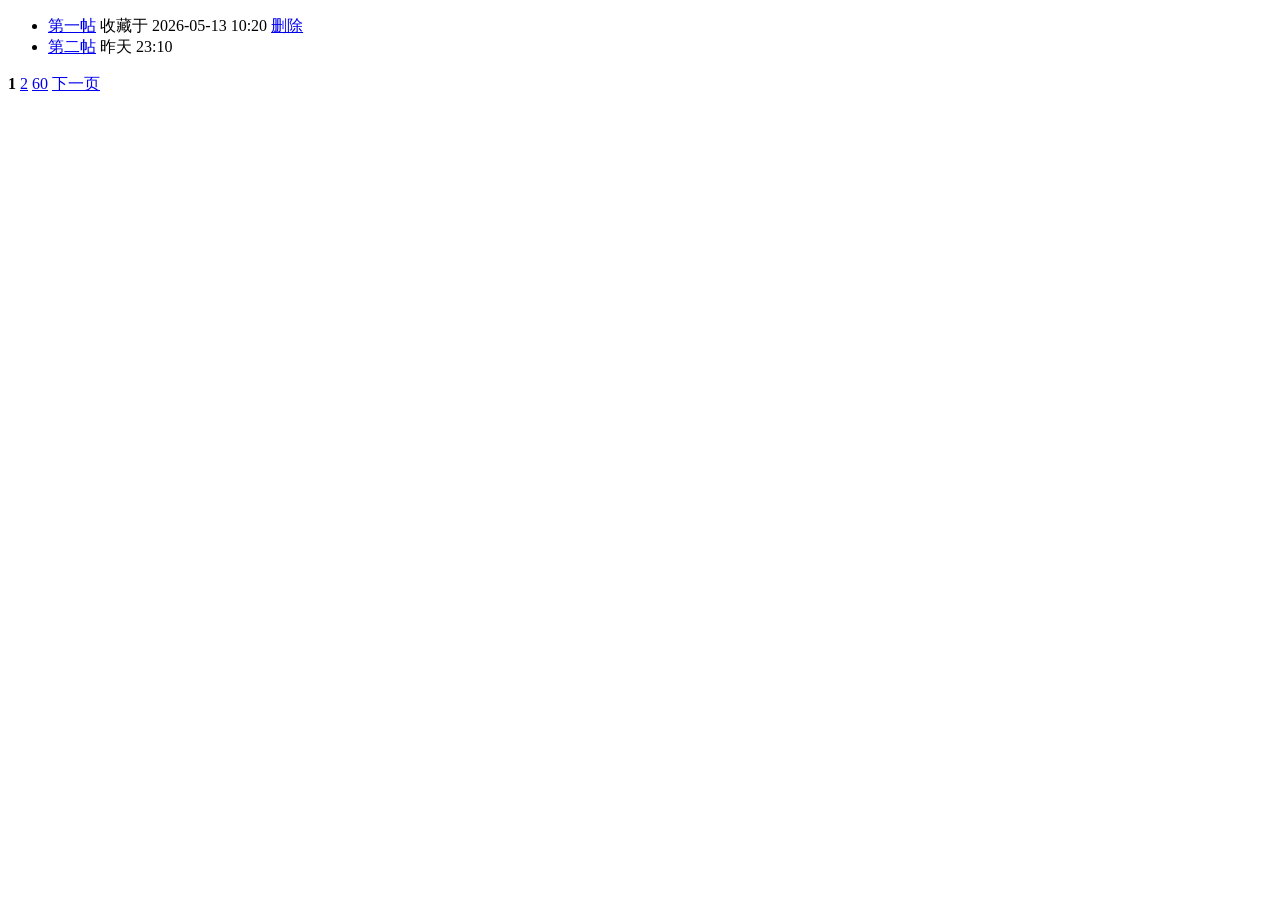
==== tests/Rfbm.Core.Tests/Fixtures/favorites-page-1.html @ 97cf49f9 "feat: rebuild forum bookmark manager as native app" ====
<!doctype html>
<html lang="zh-CN">
<body>
  <main id="ct">
    <ul class="el">
      <li id="favorite_li_101">
        <a href="forum.php?mod=viewthread&amp;tid=2730872">第一帖</a>
        <span>收藏于 2026-05-13 10:20</span>
        <a href="home.php?mod=spacecp&amp;ac=favorite&amp;op=delete&amp;favid=101">删除</a>
      </li>
      <li id="favorite_li_102">
        <a href="/thread-2730999-1-1.html">第二帖</a>
        <span>昨天 23:10</span>
      </li>
    </ul>
    <div class="pg">
      <strong>1</strong>
      <a href="home.php?mod=space&amp;do=favorite&amp;page=2">2</a>
      <a href="home.php?mod=space&amp;do=favorite&amp;page=60">60</a>
      <a class="nxt" href="home.php?mod=space&amp;do=favorite&amp;type=all&amp;page=2">下一页</a>
    </div>
  </main>
</body>
</html>
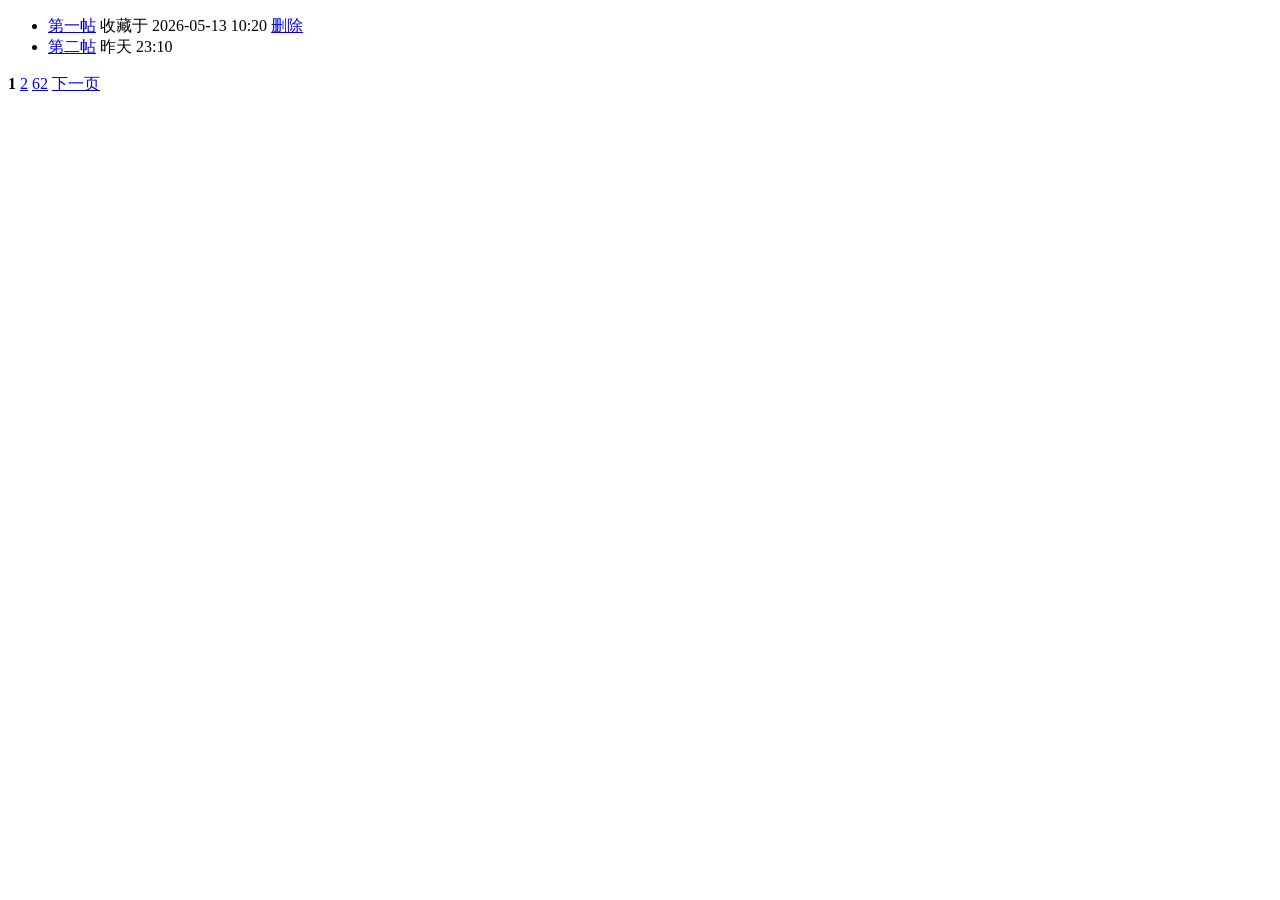
==== commit f8a61383: "fix: calibrate Discuz parser to live structure" ====
--- a/tests/Rfbm.Core.Tests/Fixtures/favorites-page-1.html
+++ b/tests/Rfbm.Core.Tests/Fixtures/favorites-page-1.html
@@ -15,9 +15,9 @@
     </ul>
     <div class="pg">
       <strong>1</strong>
-      <a href="home.php?mod=space&amp;do=favorite&amp;page=2">2</a>
-      <a href="home.php?mod=space&amp;do=favorite&amp;page=60">60</a>
-      <a class="nxt" href="home.php?mod=space&amp;do=favorite&amp;type=all&amp;page=2">下一页</a>
+      <a href="home.php?mod=space&amp;do=favorite&amp;uid=42&amp;view=me&amp;type=all&amp;page=2">2</a>
+      <a href="home.php?mod=space&amp;do=favorite&amp;uid=42&amp;view=me&amp;type=all&amp;page=62">62</a>
+      <a class="nxt" href="home.php?mod=space&amp;do=favorite&amp;uid=42&amp;view=me&amp;type=all&amp;page=2">下一页</a>
     </div>
   </main>
 </body>
